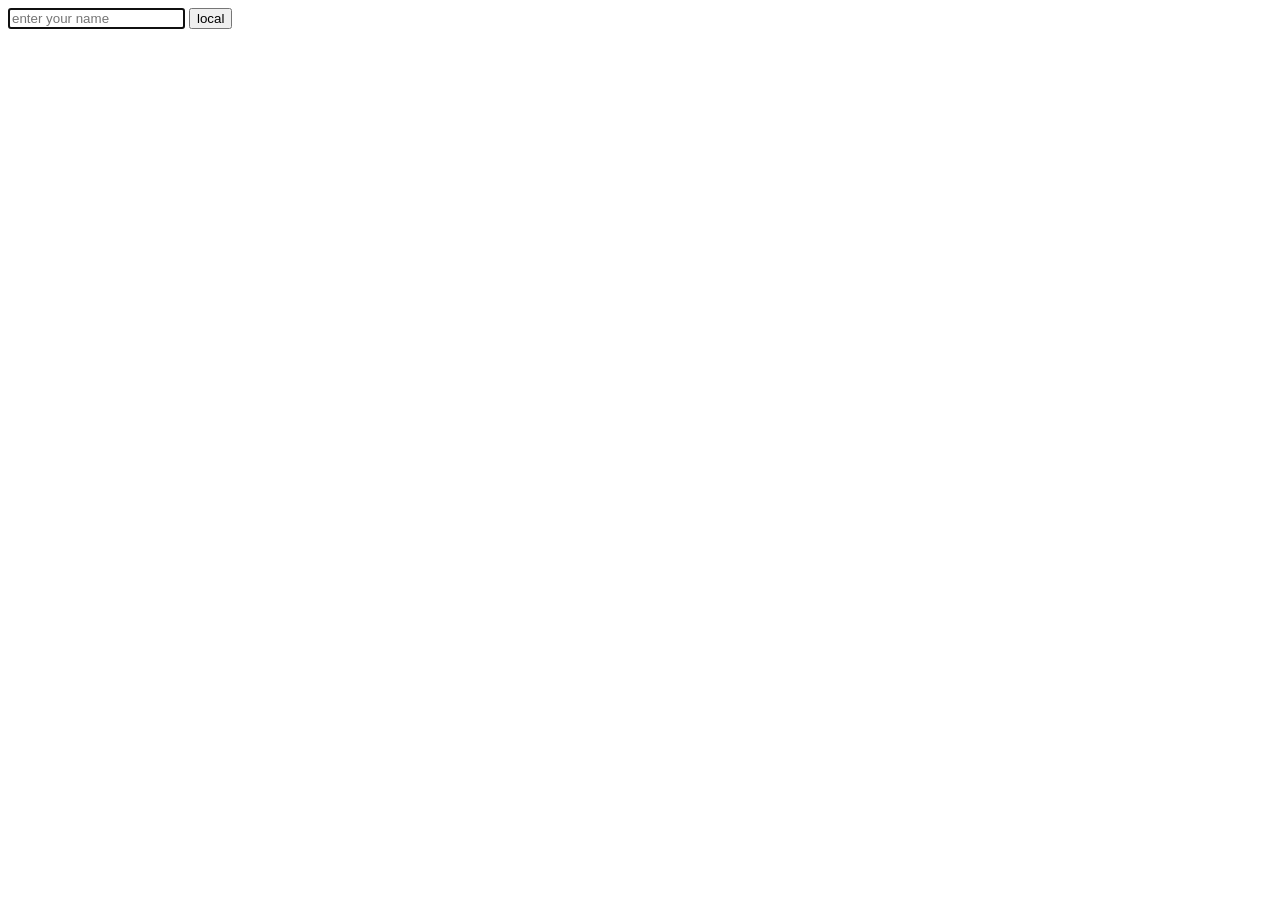
==== index.html @ a98ebf0e "Initial commit" ====
<!DOCTYPE html>
<html lang="en">
<head>
    <meta charset="UTF-8">
    <meta name="viewport" content="width=device-width, initial-scale=1.0">
    <title>assignment-45-problem-solving</title>
</head>
<body>
    
     <!--============= Question 1 ============== -->
<input type="text" placeholder="enter your name" autofocus id="userinput">
<button onclick="saving()">local</button>
<h2 id="heading"></h2>
 <!--============= Question 1 ============== -->



    <!--============= Question 1 ============== -->



    <!--============= Question 1 ============== -->



    <!--============= Question 1 ============== -->



    <!--============= Question 1 ============== -->


    <!--============= Question 1 ============== -->


    <!--============= Question 1 ============== -->



    <!--============= Question 1 ============== -->



    <!--============= Question 1 ============== -->




    <!--============= Question 1 ============== -->


    <!--============= Question 1 ============== -->


    <!--============= Question 1 ============== -->



    <!--============= Question 1 ============== -->


    <!--============= Question 1 ============== -->


    <!--============= Question 1 ============== -->


    <!--============= Question 1 ============== -->


    <!--============= Question 1 ============== -->




    <!--============= Question 1 ============== -->



    <!--============= Question 1 ============== -->



    <!--============= Question 1 ============== -->



    <!--============= Question 1 ============== -->



    <!--============= Question 1 ============== -->


    <!--============= Question 1 ============== -->


    <!--============= Question 1 ============== -->



    <!--============= Question 1 ============== -->



    <!--============= Question 1 ============== -->




    <!--============= Question 1 ============== -->


    <!--============= Question 1 ============== -->


    <!--============= Question 1 ============== -->


    <!--============= Question 1 ============== -->


    <!--============= Question 1 ============== -->




    <!--============= Question 1 ============== -->



    <!--============= Question 1 ============== -->



    <!--============= Question 1 ============== -->



    <!--============= Question 1 ============== -->



    <!--============= Question 1 ============== -->


    <!--============= Question 1 ============== -->


    <!--============= Question 1 ============== -->



    <!--============= Question 1 ============== -->



    <!--============= Question 1 ============== -->




    <!--============= Question 1 ============== -->


    <!--============= Question 1 ============== -->


    <!--============= Question 1 ============== -->


    <!--============= Question 1 ============== -->


    <!--============= Question 1 ============== -->




    <!--============= Question 1 ============== -->



    <!--============= Question 1 ============== -->



    <!--============= Question 1 ============== -->



    <!--============= Question 1 ============== -->



    <!--============= Question 1 ============== -->


    <!--============= Question 1 ============== -->


    <!--============= Question 1 ============== -->



    <!--============= Question 1 ============== -->



    <!--============= Question 1 ============== -->


    <!--============= Question 1 ============== -->



    <!--============= Question 1 ============== -->




    <!--============= Question 1 ============== -->


    <!--============= Question 1 ============== -->


    <!--============= Question 1 ============== -->


    <!--============= Question 1 ============== -->


    <!--============= Question 1 ============== -->




    <!--============= Question 1 ============== -->



    <!--============= Question 1 ============== -->



    <!--============= Question 1 ============== -->



    <!--============= Question 1 ============== -->



    <!--============= Question 1 ============== -->


    <!--============= Question 1 ============== -->


    <!--============= Question 1 ============== -->



    <!--============= Question 1 ============== -->



    <!--============= Question 1 ============== -->




    <!--============= Question 1 ============== -->


    <!--============= Question 1 ============== -->


    <!--============= Question 1 ============== -->


    <!--============= Question 1 ============== -->


    <!--============= Question 1 ============== -->




    <!--============= Question 1 ============== -->



    <!--============= Question 1 ============== -->



    <!--============= Question 1 ============== -->



    <!--============= Question 1 ============== -->



    <!--============= Question 1 ============== -->


    <!--============= Question 1 ============== -->


    <!--============= Question 1 ============== -->



    <!--============= Question 1 ============== -->



    <!--============= Question 1 ============== -->




    <!--============= Question 1 ============== -->


    <!--============= Question 1 ============== -->


    <!--============= Question 1 ============== -->


    <!--============= Question 1 ============== -->


    <!--============= Question 1 ============== -->




    <!--============= Question 1 ============== -->



    <!--============= Question 1 ============== -->



    <!--============= Question 1 ============== -->



    <!--============= Question 1 ============== -->



    <!--============= Question 1 ============== -->


    <!--============= Question 1 ============== -->


    <!--============= Question 1 ============== -->



    <!--============= Question 1 ============== -->



    <!--============= Question 1 ============== -->

  


    <script src="app.js"></script>
</body>
</html>
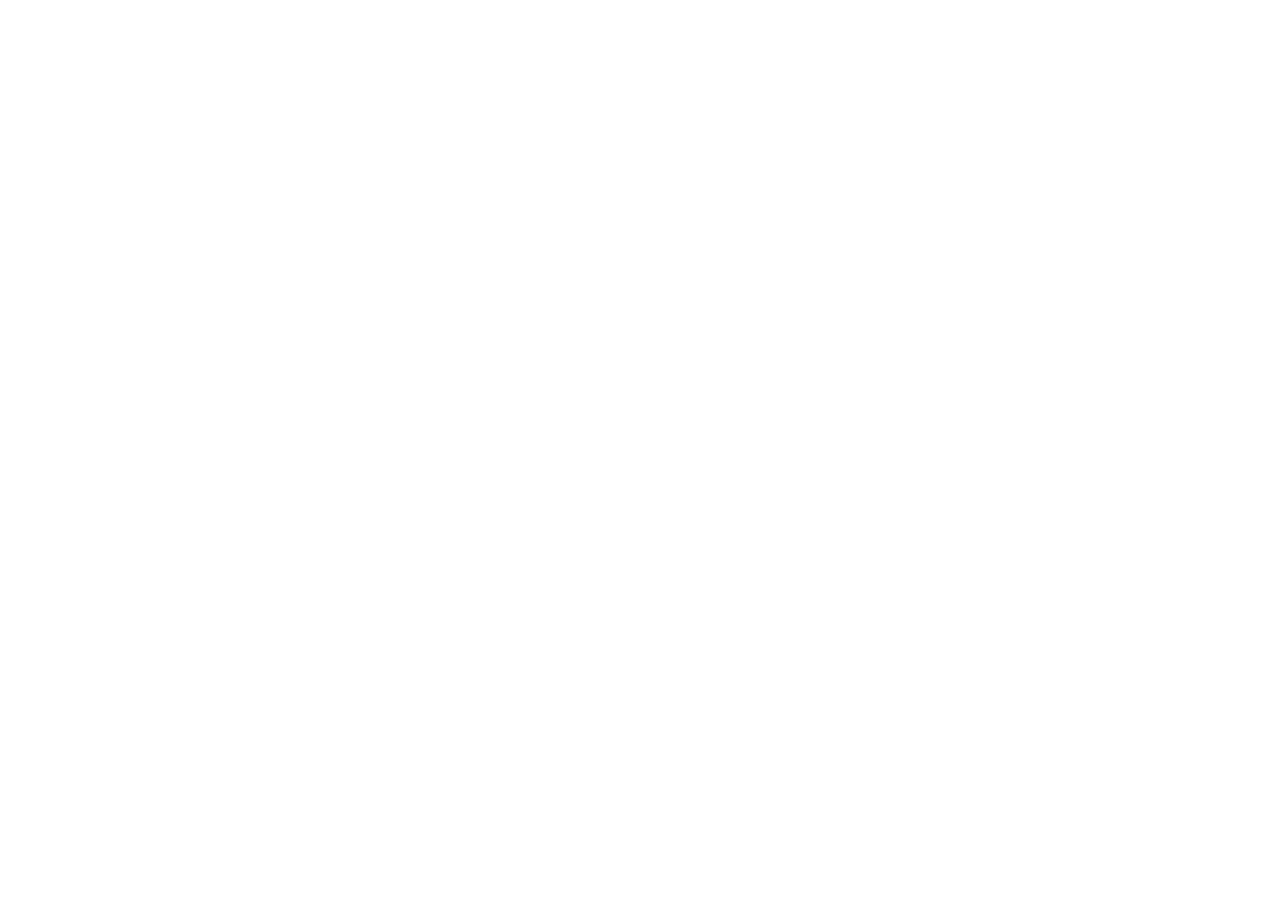
==== commit ede0c239: "upd" ====
--- a/index.html
+++ b/index.html
@@ -8,19 +8,27 @@
 <body>
     
      <!--============= Question 1 ============== -->
-<input type="text" placeholder="enter your name" autofocus id="userinput">
+<!-- <input type="text" placeholder="enter your name" autofocus id="userinput">
 <button onclick="saving()">local</button>
-<h2 id="heading"></h2>
- <!--============= Question 1 ============== -->
-
-
-
-    <!--============= Question 1 ============== -->
-
-
-
-    <!--============= Question 1 ============== -->
-
+<h2 id="heading"></h2> -->
+ <!--============= Question 16 ============== -->
+<!-- <input type="text" placeholder="enter something" id="userinput">
+<button onclick="saveData()">save</button>
+<ul id="display"></ul> -->
+
+
+    <!--============= Question 17 ============== -->
+
+ <!-- <h1 id="counter">0</h1>
+  <button onclick="decrement()">Decrement</button>
+  <button onclick="increment()">Increment</button>
+  <button onclick="resetCounter()">Reset</button> -->
+
+    <!--============= Question 18 ============== -->
+<!-- <h1 id="display">0</h1>
+<button onclick="decrement()">Decrement</button>
+<button onclick="increment()">Increment</button>
+<button onclick="reset()">Reset</button> -->
 
 
     <!--============= Question 1 ============== -->
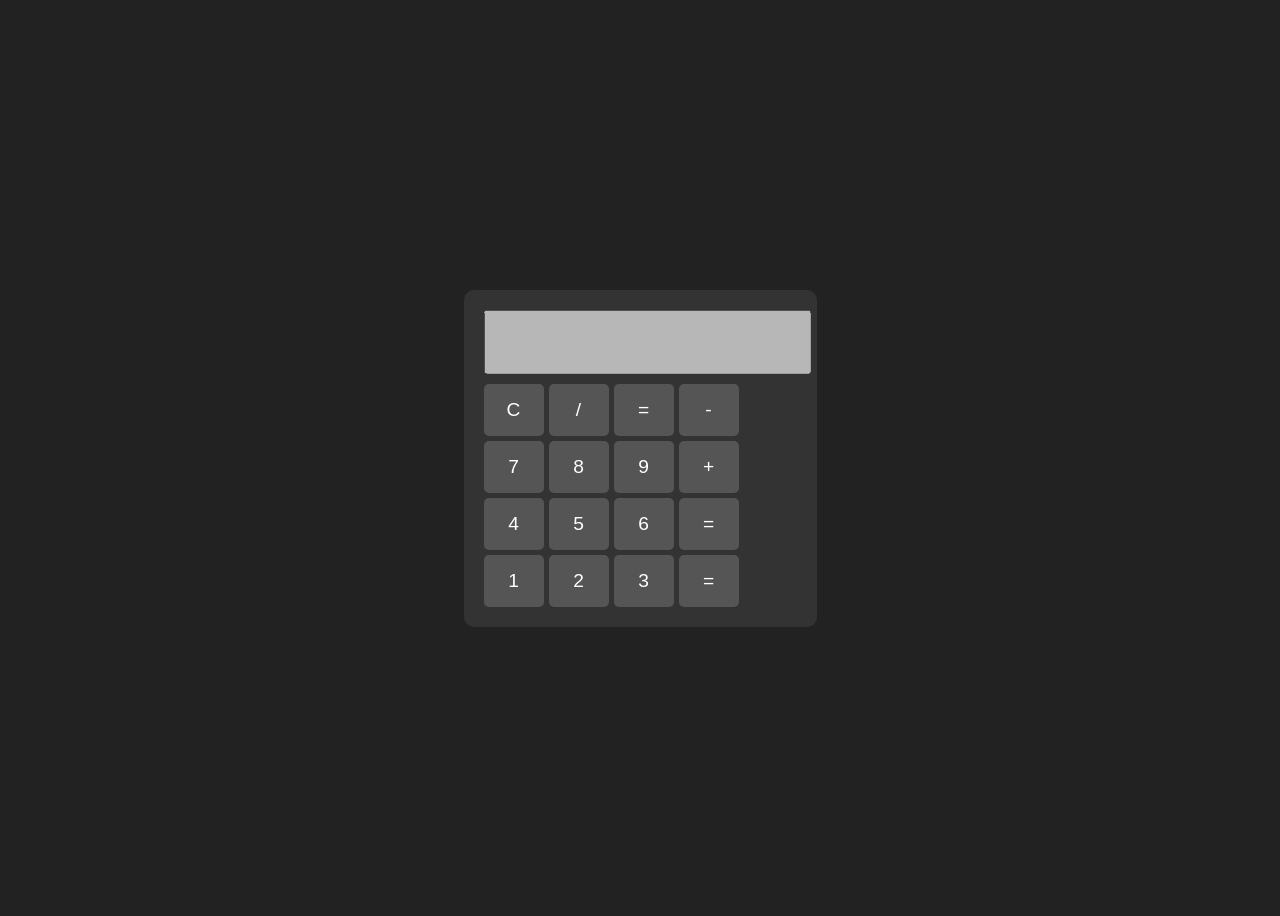
==== commit 626dfb16: "object.freeze" ====
--- a/index.html
+++ b/index.html
@@ -4,6 +4,7 @@
     <meta charset="UTF-8">
     <meta name="viewport" content="width=device-width, initial-scale=1.0">
     <title>assignment-45-problem-solving</title>
+    <link rel="stylesheet" href="style.css">
 </head>
 <body>
     
@@ -31,18 +32,82 @@
 <button onclick="reset()">Reset</button> -->
 
 
-    <!--============= Question 1 ============== -->
-
-
-
-    <!--============= Question 1 ============== -->
-
-
-    <!--============= Question 1 ============== -->
-
-
-    <!--============= Question 1 ============== -->
-
+    <!--============= Question 19============== -->
+
+<!-- <h1>Dark Mode Toggle</h1>
+<button onclick="toggleMode()">Toggle Mode</button> -->
+<!-- <h1>Dark Mode Toggle</h1>
+<button onclick="toggleMode()">Toggle Mode</button> -->
+
+
+    <!--============= Question 20 ============== -->
+<!-- <ul>
+    <li>Home</li>
+    <li>about</li>
+    <li id="center">services</li>
+    <li>contact</li>
+    <li>opportunities</li>
+</ul> -->
+
+    <!--============= Question 21 ============== -->
+<!-- <div class="calculator">
+  <input type="text" id="display" disabled>
+  <div class="buttons">
+    <button onclick="clearDisplay()">C</button>
+    <button onclick="press('/')">/</button>
+    <button onclick="press('*')">*</button>
+    <button onclick="press('-')">-</button>
+
+    <button onclick="press('7')">7</button>
+    <button onclick="press('8')">8</button>
+    <button onclick="press('9')">9</button>
+    <button onclick="press('+')">+</button>
+
+    <button onclick="press('4')">4</button>
+    <button onclick="press('5')">5</button>
+    <button onclick="press('6')">6</button>
+    <button onclick="calculate()">=</button>
+
+    <button onclick="press('1')">1</button>
+    <button onclick="press('2')">2</button>
+    <button onclick="press('3')">3</button>
+    <button onclick="press('0')">0</button>
+  </div>
+</div> -->
+
+
+    <!--============= Question 1 ============== -->
+<div class="calculator">
+<input type="text" disabled id="display">
+<div class="buttons">
+    <button onclick="clearDisplay()">C</button>
+    <button onclick="press('/')">/</button>
+     <button onclick="press('=')">=</button>
+      <button onclick="press('-')">-</button>
+
+       <button onclick="press('7')">7</button>
+        <button onclick="press('8')">8</button>
+         <button onclick="press('9')">9</button>
+          <button onclick="press('+')">+</button>
+
+           <button onclick="press('4')">4</button>
+            <button onclick="press('5')">5</button>
+             <button onclick="press('6')">6</button>
+              <button onclick="press('=')">=</button>
+
+               <button onclick="press('1')">1</button>
+                <button onclick="press('2')">2</button>
+                 <button onclick="press('3')">3</button>
+                  <button onclick="press('0')">=</button>
+</div>
+
+
+
+
+
+
+
+</div>
 
 
     <!--============= Question 1 ============== -->
--- a/style.css
+++ b/style.css
@@ -0,0 +1,56 @@
+/* body {
+      font-family: Arial, sans-serif;
+      text-align: center;
+      padding: 50px;
+      transition: 0.3s;
+    }
+    body.dark {
+      background-color: black;
+      color: white;
+    }
+    button {
+      padding: 10px 20px;
+      margin-top: 20px;
+      cursor: pointer;
+    } */
+     /* body{background-color:red;}
+
+     .clr{background-color:blue ;} */
+
+     /* 21 */
+     body{
+      display:flex;
+      justify-content:center;
+      align-items:center;
+      height:100vh;
+      background:#222;
+      font-family:Arial;
+    }
+    .calculator{
+      background:#333;
+      padding:20px;
+      border-radius:10px;
+    }
+    #display{
+      width:100%;
+      height:50px;
+      margin-bottom:10px;
+      text-align:right;
+      font-size:1.5rem;
+      padding:5px;
+    }
+    .buttons{
+      display:grid;
+      grid-template-columns:repeat(4,60px);
+      gap:5px;
+    }
+    button{
+      padding:15px;
+      font-size:1.2rem;
+      cursor:pointer;
+      border:none;
+      background:#555;
+      color:#fff;
+      border-radius:5px;
+    }
+    button:hover{background:#777;}
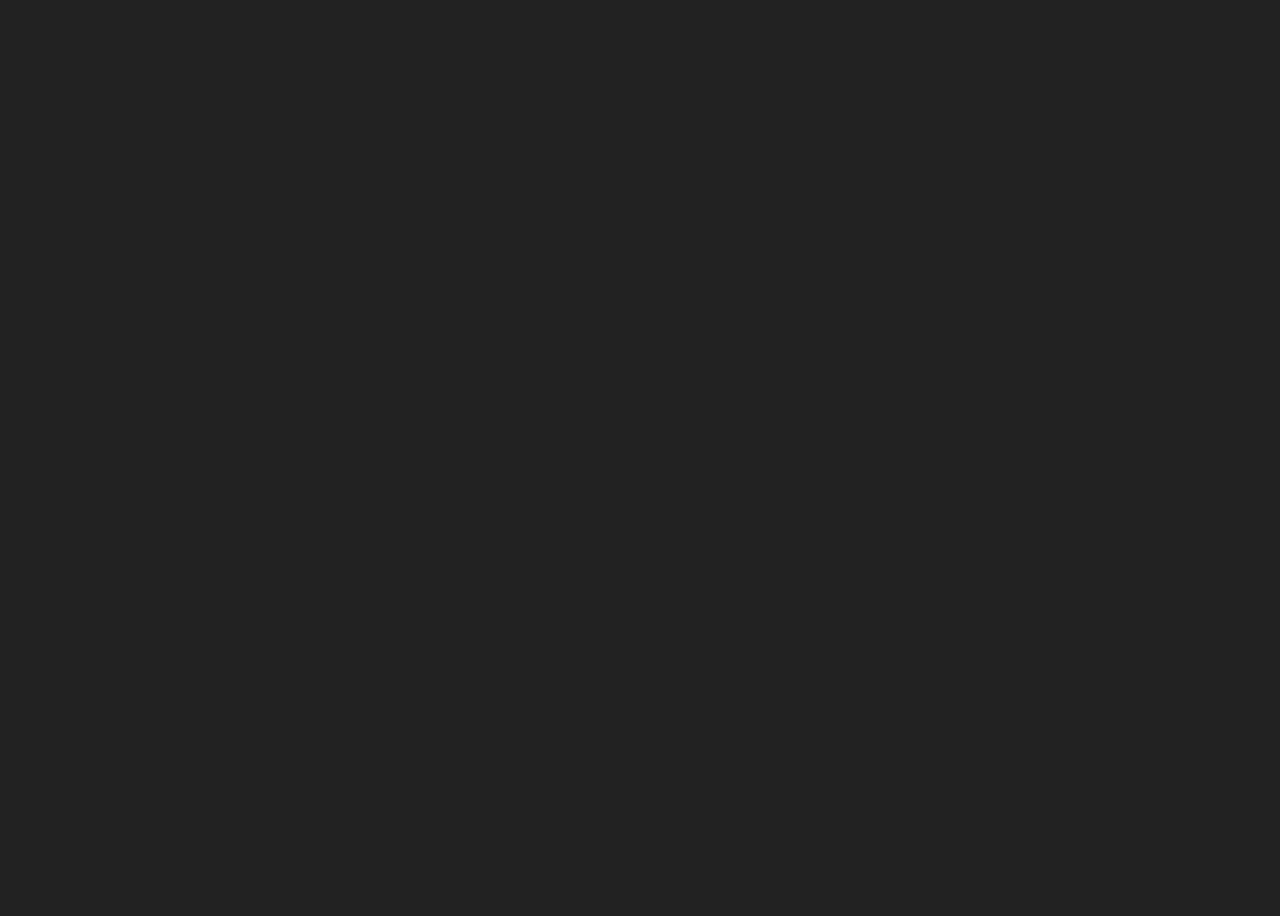
==== commit 92ed62cc: "upd" ====
--- a/index.html
+++ b/index.html
@@ -77,7 +77,7 @@
 
 
     <!--============= Question 1 ============== -->
-<div class="calculator">
+<!-- <div class="calculator">
 <input type="text" disabled id="display">
 <div class="buttons">
     <button onclick="clearDisplay()">C</button>
@@ -101,13 +101,7 @@
                   <button onclick="press('0')">=</button>
 </div>
 
-
-
-
-
-
-
-</div>
+</div> -->
 
 
     <!--============= Question 1 ============== -->
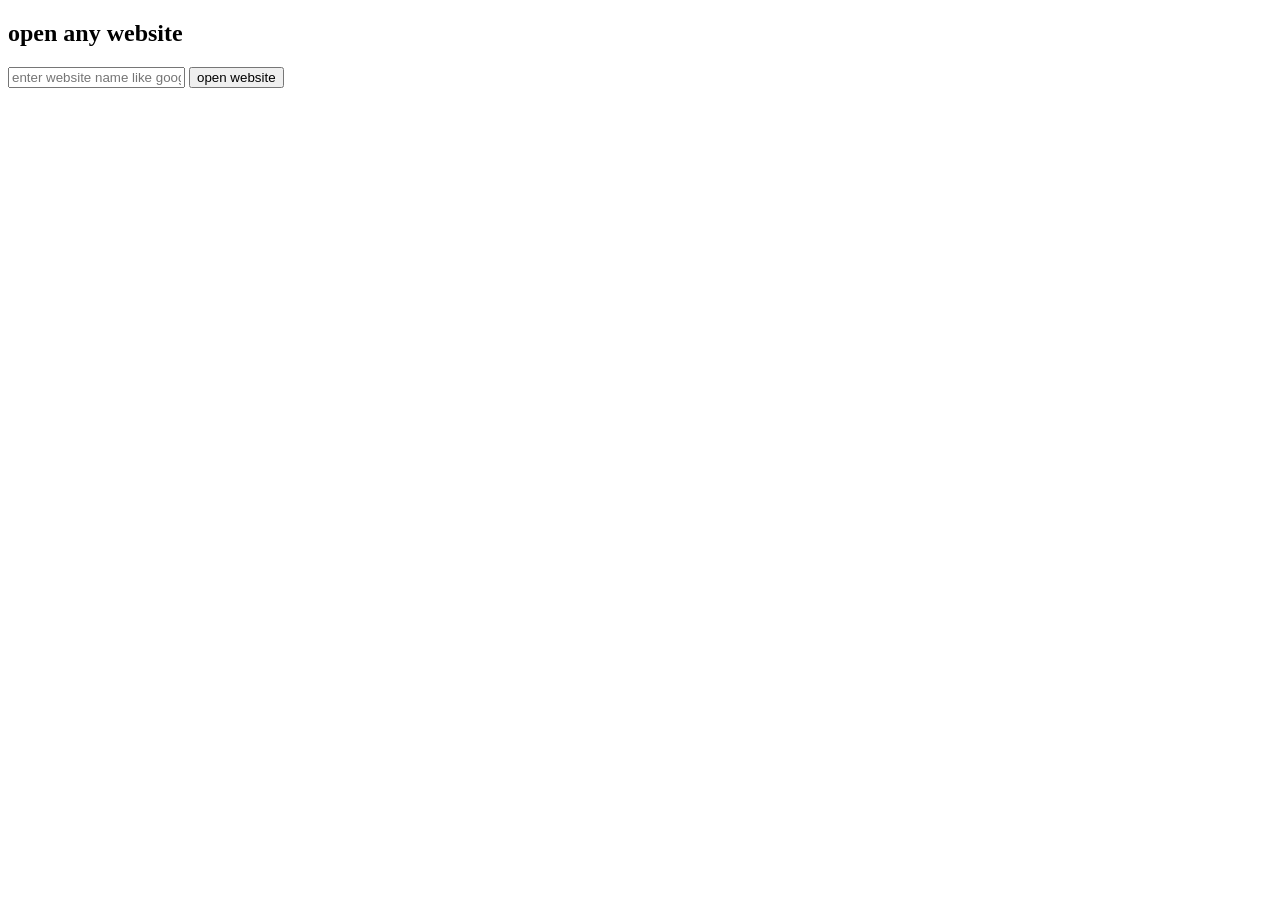
==== commit fd06a2d5: "u" ====
--- a/index.html
+++ b/index.html
@@ -105,11 +105,15 @@
 
 
     <!--============= Question 1 ============== -->
-
-
-
-    <!--============= Question 1 ============== -->
-
+<!-- <h2>open any website</h2>
+<input type="text" placeholder="enter site name like google,facebook etc" id="userinput">
+<button onclick="openWebsite()">open site</button> -->
+
+
+    <!--============= Question 1 ============== -->
+<h2>open any website</h2>
+<input type="text" placeholder="enter website name like google, github etc" id="userinput">
+<button onclick="openWebsite()">open website</button>
 
 
 
--- a/style.css
+++ b/style.css
@@ -1,4 +1,4 @@
-/* body {
+/* /* body {
       font-family: Arial, sans-serif;
       text-align: center;
       padding: 50px;
@@ -18,7 +18,7 @@
      .clr{background-color:blue ;} */
 
      /* 21 */
-     body{
+     /* body{
       display:flex;
       justify-content:center;
       align-items:center;
@@ -53,4 +53,4 @@
       color:#fff;
       border-radius:5px;
     }
-    button:hover{background:#777;}+    button:hover{background:#777;} */ 
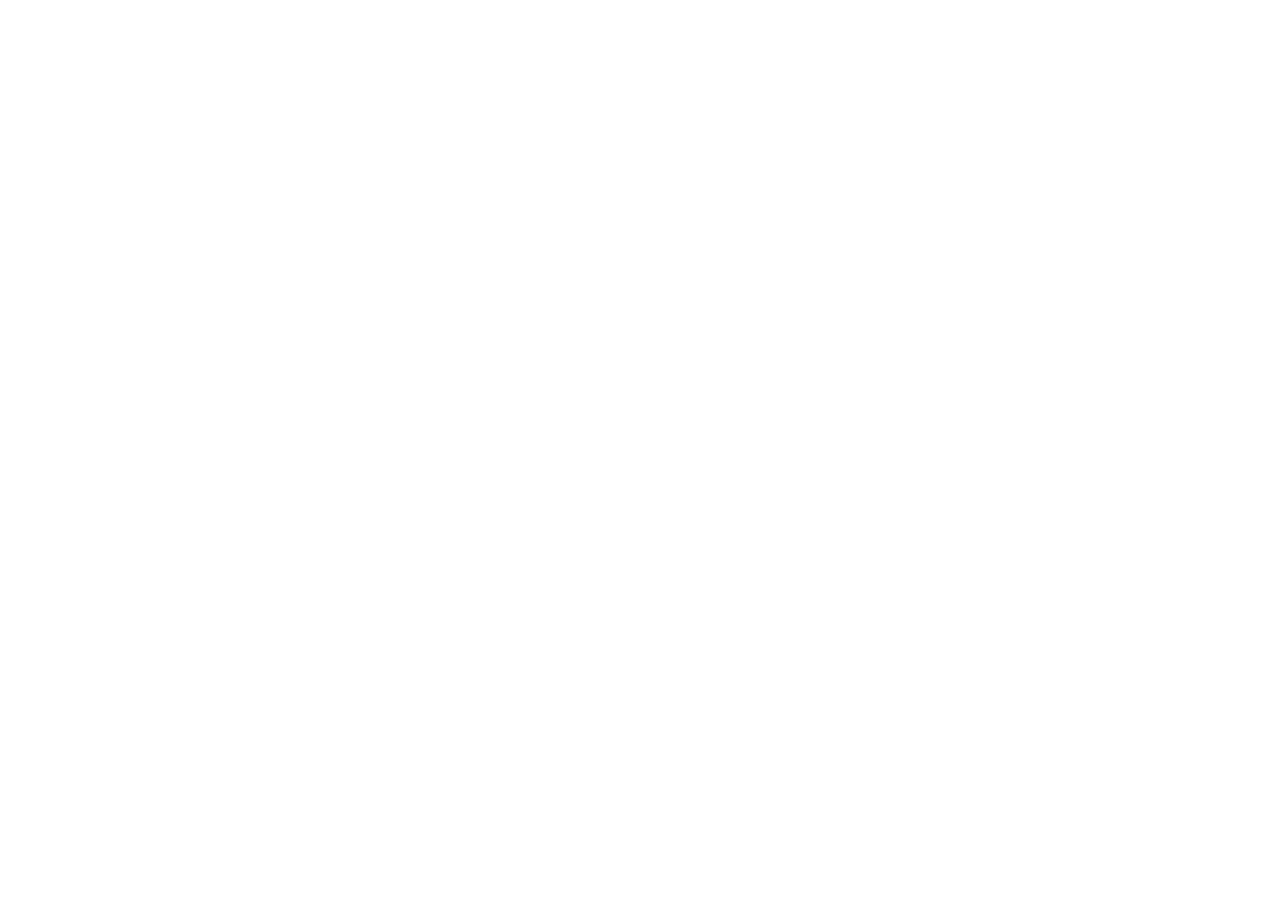
==== commit 320a238b: "completed" ====
--- a/index.html
+++ b/index.html
@@ -111,339 +111,9 @@
 
 
     <!--============= Question 1 ============== -->
-<h2>open any website</h2>
+<!-- <h2>open any website</h2>
 <input type="text" placeholder="enter website name like google, github etc" id="userinput">
-<button onclick="openWebsite()">open website</button>
-
-
-
-    <!--============= Question 1 ============== -->
-
-
-    <!--============= Question 1 ============== -->
-
-
-    <!--============= Question 1 ============== -->
-
-
-
-    <!--============= Question 1 ============== -->
-
-
-    <!--============= Question 1 ============== -->
-
-
-    <!--============= Question 1 ============== -->
-
-
-    <!--============= Question 1 ============== -->
-
-
-    <!--============= Question 1 ============== -->
-
-
-
-
-    <!--============= Question 1 ============== -->
-
-
-
-    <!--============= Question 1 ============== -->
-
-
-
-    <!--============= Question 1 ============== -->
-
-
-
-    <!--============= Question 1 ============== -->
-
-
-
-    <!--============= Question 1 ============== -->
-
-
-    <!--============= Question 1 ============== -->
-
-
-    <!--============= Question 1 ============== -->
-
-
-
-    <!--============= Question 1 ============== -->
-
-
-
-    <!--============= Question 1 ============== -->
-
-
-
-
-    <!--============= Question 1 ============== -->
-
-
-    <!--============= Question 1 ============== -->
-
-
-    <!--============= Question 1 ============== -->
-
-
-    <!--============= Question 1 ============== -->
-
-
-    <!--============= Question 1 ============== -->
-
-
-
-
-    <!--============= Question 1 ============== -->
-
-
-
-    <!--============= Question 1 ============== -->
-
-
-
-    <!--============= Question 1 ============== -->
-
-
-
-    <!--============= Question 1 ============== -->
-
-
-
-    <!--============= Question 1 ============== -->
-
-
-    <!--============= Question 1 ============== -->
-
-
-    <!--============= Question 1 ============== -->
-
-
-
-    <!--============= Question 1 ============== -->
-
-
-
-    <!--============= Question 1 ============== -->
-
-
-
-
-    <!--============= Question 1 ============== -->
-
-
-    <!--============= Question 1 ============== -->
-
-
-    <!--============= Question 1 ============== -->
-
-
-    <!--============= Question 1 ============== -->
-
-
-    <!--============= Question 1 ============== -->
-
-
-
-
-    <!--============= Question 1 ============== -->
-
-
-
-    <!--============= Question 1 ============== -->
-
-
-
-    <!--============= Question 1 ============== -->
-
-
-
-    <!--============= Question 1 ============== -->
-
-
-
-    <!--============= Question 1 ============== -->
-
-
-    <!--============= Question 1 ============== -->
-
-
-    <!--============= Question 1 ============== -->
-
-
-
-    <!--============= Question 1 ============== -->
-
-
-
-    <!--============= Question 1 ============== -->
-
-
-    <!--============= Question 1 ============== -->
-
-
-
-    <!--============= Question 1 ============== -->
-
-
-
-
-    <!--============= Question 1 ============== -->
-
-
-    <!--============= Question 1 ============== -->
-
-
-    <!--============= Question 1 ============== -->
-
-
-    <!--============= Question 1 ============== -->
-
-
-    <!--============= Question 1 ============== -->
-
-
-
-
-    <!--============= Question 1 ============== -->
-
-
-
-    <!--============= Question 1 ============== -->
-
-
-
-    <!--============= Question 1 ============== -->
-
-
-
-    <!--============= Question 1 ============== -->
-
-
-
-    <!--============= Question 1 ============== -->
-
-
-    <!--============= Question 1 ============== -->
-
-
-    <!--============= Question 1 ============== -->
-
-
-
-    <!--============= Question 1 ============== -->
-
-
-
-    <!--============= Question 1 ============== -->
-
-
-
-
-    <!--============= Question 1 ============== -->
-
-
-    <!--============= Question 1 ============== -->
-
-
-    <!--============= Question 1 ============== -->
-
-
-    <!--============= Question 1 ============== -->
-
-
-    <!--============= Question 1 ============== -->
-
-
-
-
-    <!--============= Question 1 ============== -->
-
-
-
-    <!--============= Question 1 ============== -->
-
-
-
-    <!--============= Question 1 ============== -->
-
-
-
-    <!--============= Question 1 ============== -->
-
-
-
-    <!--============= Question 1 ============== -->
-
-
-    <!--============= Question 1 ============== -->
-
-
-    <!--============= Question 1 ============== -->
-
-
-
-    <!--============= Question 1 ============== -->
-
-
-
-    <!--============= Question 1 ============== -->
-
-
-
-
-    <!--============= Question 1 ============== -->
-
-
-    <!--============= Question 1 ============== -->
-
-
-    <!--============= Question 1 ============== -->
-
-
-    <!--============= Question 1 ============== -->
-
-
-    <!--============= Question 1 ============== -->
-
-
-
-
-    <!--============= Question 1 ============== -->
-
-
-
-    <!--============= Question 1 ============== -->
-
-
-
-    <!--============= Question 1 ============== -->
-
-
-
-    <!--============= Question 1 ============== -->
-
-
-
-    <!--============= Question 1 ============== -->
-
-
-    <!--============= Question 1 ============== -->
-
-
-    <!--============= Question 1 ============== -->
-
-
-
-    <!--============= Question 1 ============== -->
-
-
-
-    <!--============= Question 1 ============== -->
-
-  
+<button onclick="openWebsite()">open website</button> -->
 
 
     <script src="app.js"></script>
